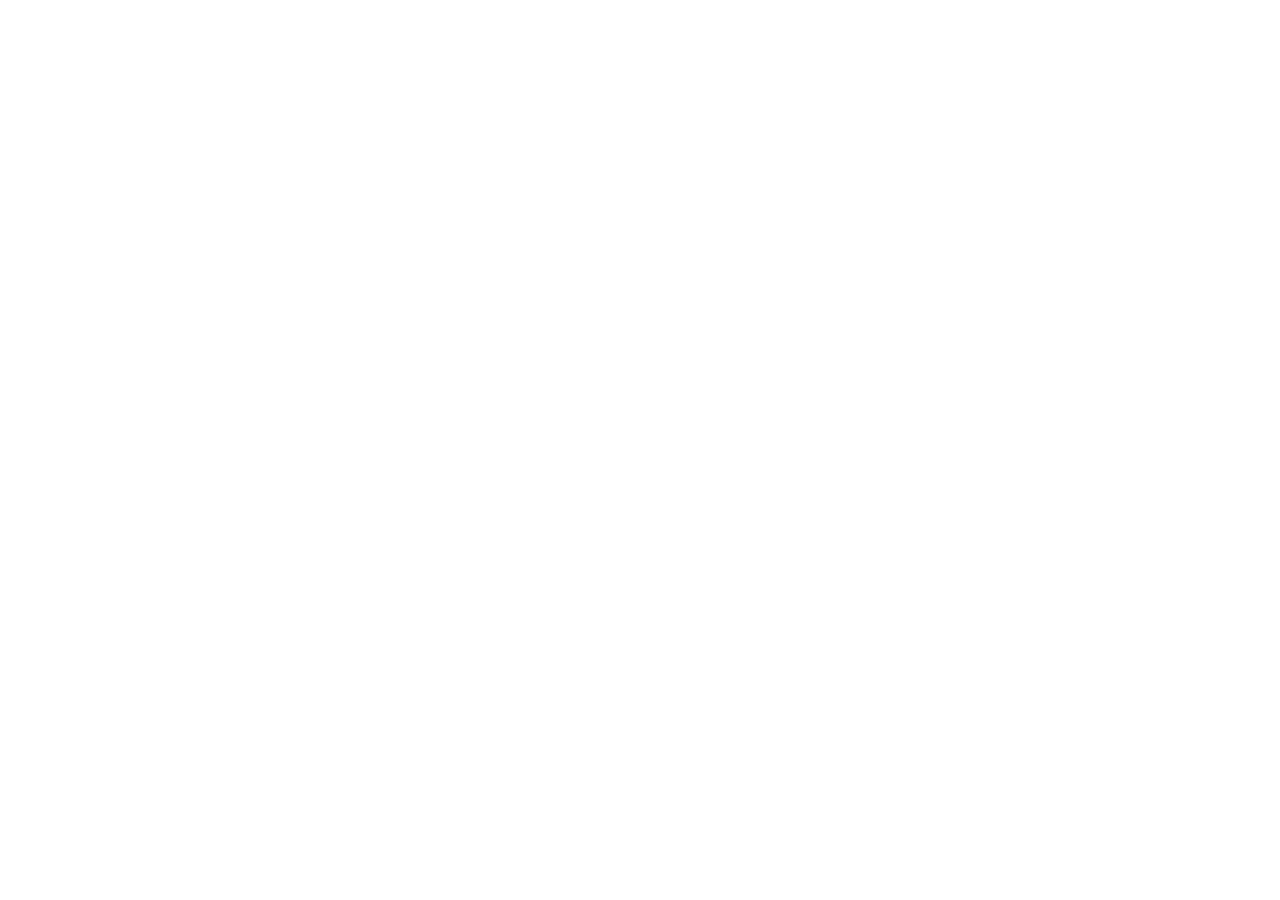
==== pca_app/index.html @ 0a5bbd06 "adding first block of pages" ====
<!doctype html>
<html lang="en">
  <head>
    <meta charset="UTF-8" />
    <meta name="viewport" content="width=device-width, initial-scale=1.0" />
    <title>Shiny App</title>
    <script
      src="./shinylive/load-shinylive-sw.js"
      type="module"
    ></script>
    <script type="module">
      import { runExportedApp } from "./shinylive/shinylive.js";
      runExportedApp({
        id: "root",
        appEngine: "r",
        relPath: "",
      });
    </script>
    <link rel="stylesheet" href="./shinylive/style-resets.css" />
    <link rel="stylesheet" href="./shinylive/shinylive.css" />
    
  </head>
  <body>
    
    <div style="height: 100vh; width: 100vw" id="root"></div>
    
  </body>
</html>
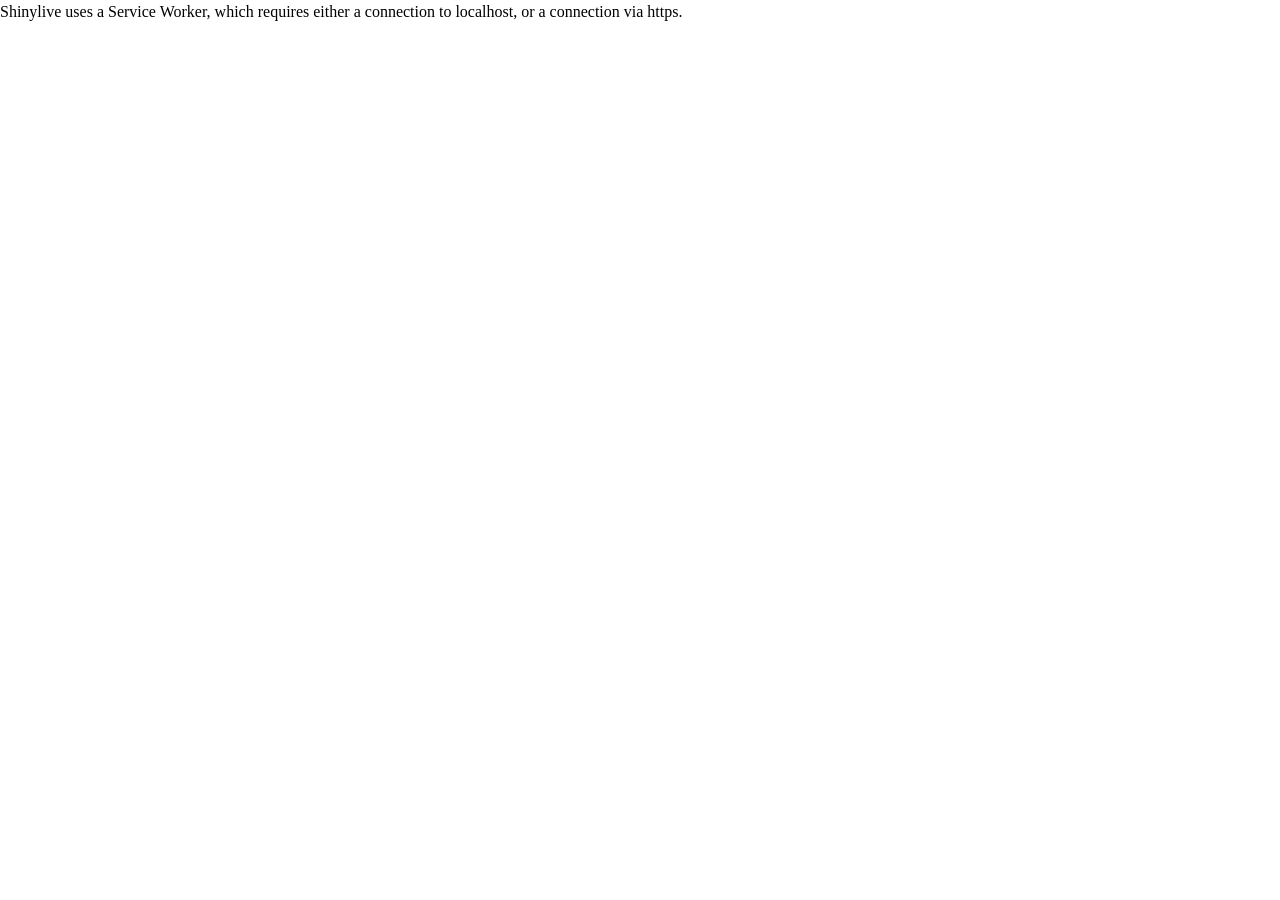
==== commit 96a418d2: "swap failing apps" ====
--- a/pca_app/index.html
+++ b/pca_app/index.html
@@ -10,11 +10,56 @@
     ></script>
     <script type="module">
       import { runExportedApp } from "./shinylive/shinylive.js";
-      runExportedApp({
-        id: "root",
-        appEngine: "r",
-        relPath: "",
-      });
+
+      const cleanupKey = "shinylive-cleanup-v1";
+
+      async function resetOldShinyliveWorkers() {
+        if (!("serviceWorker" in navigator)) {
+          return false;
+        }
+        if (localStorage.getItem(cleanupKey) === "done") {
+          return false;
+        }
+
+        const registrations = await navigator.serviceWorker.getRegistrations();
+        const shinyliveRegistrations = registrations.filter((registration) =>
+          registration.active && registration.active.scriptURL.includes("shinylive-sw.js")
+        );
+
+        if (shinyliveRegistrations.length === 0) {
+          localStorage.setItem(cleanupKey, "done");
+          return false;
+        }
+
+        await Promise.all(
+          shinyliveRegistrations.map((registration) => registration.unregister())
+        );
+        localStorage.setItem(cleanupKey, "done");
+        window.location.reload();
+        return true;
+      }
+
+      async function startApp() {
+        if (await resetOldShinyliveWorkers()) {
+          return;
+        }
+
+        if ("serviceWorker" in navigator) {
+          await navigator.serviceWorker.ready;
+          if (!navigator.serviceWorker.controller) {
+            window.location.reload();
+            return;
+          }
+        }
+
+        runExportedApp({
+          id: "root",
+          appEngine: "r",
+          relPath: "",
+        });
+      }
+
+      startApp();
     </script>
     <link rel="stylesheet" href="./shinylive/style-resets.css" />
     <link rel="stylesheet" href="./shinylive/shinylive.css" />
--- a/pca_app/shinylive/shinylive.css
+++ b/pca_app/shinylive/shinylive.css
@@ -0,0 +1,1242 @@
+/* Shinylive 0.10.8
+// Copyright 2026 Posit, PBC */
+/* src/Components/App.css */
+@font-face {
+  font-family: "Source Sans Pro";
+  src: url("./SourceSansPro-Regular.otf-PVQ5ZP77.woff2") format("woff2");
+  font-weight: normal;
+  font-style: normal;
+}
+:root {
+  --colors-grey: grey;
+  --colors-blue: #007bc2;
+  --colors-blue-dark: hsl(207, 69%, 35%);
+  --colors-red: #c10000;
+  --colors-white: white;
+  --colors-bg: white;
+  --colors-fg: #333;
+  --font-face:
+    "Source Sans Pro",
+    Arial,
+    Helvetica,
+    sans-serif;
+  --font-size: 14px;
+  --font-mono-face:
+    Menlo,
+    Monaco,
+    Consolas,
+    "Liberation Mono",
+    "Courier New",
+    monospace;
+  --font-mono-size: 12px;
+  --panel-roundness: 5px;
+  --button-roundness: 5px;
+  --container-roundness: calc(var(--panel-roundness) * 1.4);
+  --shadow-color: 0deg 0% 56%;
+  --shadow-elevation-low:
+    0.3px 0.4px 0.6px hsl(var(--shadow-color) / 0.34),
+    0.5px 0.7px 1px -1.2px hsl(var(--shadow-color) / 0.34),
+    1.2px 1.7px 2.3px -2.5px hsl(var(--shadow-color) / 0.34);
+  --shadow-elevation-medium:
+    0.3px 0.4px 0.6px hsl(var(--shadow-color) / 0.36),
+    1px 1.4px 1.9px -0.8px hsl(var(--shadow-color) / 0.36),
+    2.6px 3.4px 4.8px -1.7px hsl(var(--shadow-color) / 0.36),
+    6.2px 8.3px 11.7px -2.5px hsl(var(--shadow-color) / 0.36);
+}
+.shinylive-container {
+  --pad: 2px;
+  height: 100%;
+  width: 100%;
+  min-height: 100px;
+  min-width: 400px;
+  padding: var(--pad);
+  border-radius: var(--container-roundness);
+  background-color: #e6e6e6;
+}
+.shinylive-container.viewer {
+  --pad: 0;
+  min-width: unset;
+}
+.shinylive-container > div {
+  border-radius: var(--panel-roundness);
+  background-color: var(--colors-bg);
+}
+.shinylive-example-selector {
+  grid-area: exampleselector;
+}
+.shinylive-editor {
+  grid-area: editor;
+}
+.shinylive-terminal {
+  grid-area: terminal;
+}
+.shinylive-viewer {
+  grid-area: viewer;
+}
+button {
+  background-color: var(--colors-blue);
+  color: var(--colors-white);
+  font-family: var(--font-face);
+  font-size: var(--font-size);
+  border-style: solid;
+  border-color: var(--colors-white);
+  border-radius: var(--button-roundness);
+  cursor: pointer;
+  padding: 0.2rem 0.5rem;
+}
+button:disabled {
+  cursor: default;
+  background-color: #c8c8c8;
+}
+.shinylive-container.editor-cell {
+  padding: 0;
+}
+.shinylive-container.editor-cell .shinylive-editor {
+  border-bottom-right-radius: 0;
+  border-bottom-left-radius: 0;
+}
+.shinylive-container.editor-cell .shinylive-output-cell {
+  border-top: 2px solid #eeeff2;
+  border-top-right-radius: 0;
+  border-top-left-radius: 0;
+}
+.shinylive-container.editor-cell .shinylive-output-cell .rendered-html {
+  padding: 2px 12px 3px 12px;
+}
+.shinylive-container.editor-cell .shinylive-output-cell pre.output-content {
+  border-top-right-radius: 0;
+  border-top-left-radius: 0;
+  background-color: #eeeff2;
+  font-size: 13px;
+  line-height: 1.8;
+  padding: 2px 12px 5px 12px;
+  margin-bottom: 0;
+  color: #666;
+}
+.shinylive-container.editor-cell .editor-container {
+  padding: 0;
+}
+.shinylive-container.editor-cell .cm-scroller {
+  padding: 12px 12px 4px 12px;
+}
+
+/* src/Components/ExampleSelector.css */
+.shinylive-example-selector {
+  padding: 3px 3px 3px 8px;
+  font-family: var(--font-face);
+  --indent: 8px;
+  --divider-color: #f1f1f1;
+}
+.shinylive-example-selector > .categories {
+  height: 100%;
+  overflow-y: auto;
+  padding: var(--indent);
+}
+.shinylive-example-selector > .categories .category-title {
+  color: var(--colors-blue, blue);
+  margin-top: calc(var(--indent) * 2);
+}
+.shinylive-example-selector .example {
+  --v-pad: calc(var(--indent));
+  --h-pad: calc(var(--indent) * 2);
+  padding-left: var(--h-pad);
+  padding-top: var(--v-pad);
+  padding-bottom: var(--v-pad);
+  cursor: default;
+  position: relative;
+  --sidebar-color: var(--colors-grey);
+  --sidebar-indent: calc(var(--indent) / 1.3);
+  --sidebar-w: 1px;
+}
+.shinylive-example-selector .example > a {
+  text-decoration: unset;
+  color: unset;
+  cursor: unset;
+}
+.shinylive-example-selector .example:hover:not(.selected) {
+  cursor: pointer;
+}
+.shinylive-example-selector .example.selected,
+.shinylive-example-selector .example:hover {
+  --sidebar-w: 4px;
+}
+.shinylive-example-selector .example.selected {
+  --sidebar-color: var(--colors-blue, blue);
+}
+.shinylive-example-selector .example:before {
+  content: "";
+  position: absolute;
+  height: 70%;
+  top: 15%;
+  width: var(--sidebar-w);
+  border-radius: var(--button-roundness, 5px);
+  left: calc(var(--sidebar-indent) - var(--sidebar-w) - 1px);
+  background-color: var(--sidebar-color);
+}
+.shinylive-example-selector .example .title {
+  font-weight: 500;
+}
+.shinylive-example-selector .example .about {
+  color: var(--colors-grey, grey);
+  font-size: small;
+  font-style: italic;
+  font-weight: 400;
+}
+.shinylive-example-selector > .categories > section > .divider {
+  width: 100%;
+  height: 1px;
+  background-color: var(--divider-color);
+}
+
+/* src/Components/HeaderBar.css */
+.HeaderBar {
+  height: 30px;
+  padding: 3px 8px;
+  background-color: #007BC2;
+  font-family: var(--font-face);
+  font-size: 1.1rem;
+  color: var(--colors-white);
+  display: flex;
+}
+.HeaderBar > a.page-title {
+  display: inherit;
+  color: var(--colors-white);
+  text-decoration: none;
+  flex-direction: row;
+  margin-right: auto;
+}
+.HeaderBar .shiny-logo {
+  height: 22px;
+  display: inline-block;
+  margin-right: 6px;
+  margin-left: 4px;
+  margin-top: 1px;
+}
+.HeaderBar > div {
+  flex-direction: row;
+  margin-right: 1rem;
+}
+.HeaderBar button.code-run-button {
+  border: none;
+  font-size: 0.9rem;
+  padding: 0.2rem 0.5rem;
+  background-color: transparent;
+  white-space: nowrap;
+  fill: rgba(255, 255, 255, 0.8);
+}
+.HeaderBar button.code-run-button svg.shinylive-icon {
+  font-size: 1em;
+}
+.HeaderBar button.code-run-button span.button-label {
+  vertical-align: 0.15em;
+  margin-left: 0.3em;
+}
+.HeaderBar .code-run-button:hover {
+  color: var(--colors-white);
+  fill: var(--colors-white);
+}
+
+/* src/Components/Icons.css */
+.shinylive-icon {
+  display: inline-block;
+  height: 1em;
+}
+
+/* src/Components/OutputCell.css */
+.shinylive-output-cell div.rendered-html table {
+  border: none;
+  border-collapse: collapse;
+  border-spacing: 0;
+  color: black;
+  font-size: 90%;
+  table-layout: fixed;
+}
+.shinylive-output-cell div.rendered-html thead {
+  border-bottom: 1px solid black;
+  vertical-align: bottom;
+}
+.shinylive-output-cell div.rendered-html tr,
+.shinylive-output-cell div.rendered-html th,
+.shinylive-output-cell div.rendered-html td {
+  text-align: right;
+  vertical-align: middle;
+  padding: 0.5em 0.5em;
+  line-height: normal;
+  white-space: normal;
+  max-width: none;
+  border: none;
+}
+.shinylive-output-cell div.rendered-html th {
+  font-weight: bold;
+}
+.shinylive-output-cell div.rendered-html tbody tr:nth-child(odd) {
+  background: #f5f5f5;
+}
+.shinylive-output-cell div.rendered-html tbody tr:hover {
+  background: rgba(66, 165, 245, 0.2);
+}
+
+/* src/Components/ResizableGrid/ResizableGrid.css */
+.ResizableGrid {
+  --pad: 2px;
+  --panel-gap: 3px;
+  --sizer-margin-offset: calc(-1 * var(--panel-gap));
+  --expansion-scale: 3;
+  height: 100%;
+  width: 100%;
+  min-height: 80px;
+  min-width: 400px;
+  display: grid;
+  padding: 0;
+  gap: var(--panel-gap);
+  position: relative;
+}
+.ResizableGrid > * {
+  min-width: 0;
+  min-height: 0;
+}
+div.ResizableGrid--col-sizer,
+div.ResizableGrid--row-sizer {
+  opacity: 0;
+  position: relative;
+  transition: transform 1s 0.5s;
+}
+.ResizableGrid--col-sizer {
+  grid-row: 1/-1;
+  width: var(--panel-gap);
+  margin-left: var(--sizer-margin-offset);
+  height: 100%;
+  cursor: ew-resize;
+}
+.ResizableGrid--row-sizer {
+  grid-column: 1/-1;
+  height: var(--panel-gap);
+  margin-top: var(--sizer-margin-offset);
+  width: 100%;
+  cursor: ns-resize;
+}
+.ResizableGrid--col-sizer:hover,
+.ResizableGrid--row-sizer:hover {
+  z-index: 9999;
+  transition: transform 0s;
+}
+.ResizableGrid--col-sizer:hover {
+  transform: scaleX(var(--expansion-scale));
+}
+.ResizableGrid--row-sizer:hover {
+  transform: scaleY(var(--expansion-scale));
+}
+div#size-detection-cell {
+  width: 100%;
+  height: 100%;
+  grid-row: 1/-1;
+  grid-column: 1/-1;
+}
+
+/* node_modules/xterm/css/xterm.css */
+.xterm {
+  cursor: text;
+  position: relative;
+  user-select: none;
+  -ms-user-select: none;
+  -webkit-user-select: none;
+}
+.xterm.focus,
+.xterm:focus {
+  outline: none;
+}
+.xterm .xterm-helpers {
+  position: absolute;
+  top: 0;
+  z-index: 5;
+}
+.xterm .xterm-helper-textarea {
+  padding: 0;
+  border: 0;
+  margin: 0;
+  position: absolute;
+  opacity: 0;
+  left: -9999em;
+  top: 0;
+  width: 0;
+  height: 0;
+  z-index: -5;
+  white-space: nowrap;
+  overflow: hidden;
+  resize: none;
+}
+.xterm .composition-view {
+  background: #000;
+  color: #FFF;
+  display: none;
+  position: absolute;
+  white-space: nowrap;
+  z-index: 1;
+}
+.xterm .composition-view.active {
+  display: block;
+}
+.xterm .xterm-viewport {
+  background-color: #000;
+  overflow-y: scroll;
+  cursor: default;
+  position: absolute;
+  right: 0;
+  left: 0;
+  top: 0;
+  bottom: 0;
+}
+.xterm .xterm-screen {
+  position: relative;
+}
+.xterm .xterm-screen canvas {
+  position: absolute;
+  left: 0;
+  top: 0;
+}
+.xterm .xterm-scroll-area {
+  visibility: hidden;
+}
+.xterm-char-measure-element {
+  display: inline-block;
+  visibility: hidden;
+  position: absolute;
+  top: 0;
+  left: -9999em;
+  line-height: normal;
+}
+.xterm.enable-mouse-events {
+  cursor: default;
+}
+.xterm.xterm-cursor-pointer,
+.xterm .xterm-cursor-pointer {
+  cursor: pointer;
+}
+.xterm.column-select.focus {
+  cursor: crosshair;
+}
+.xterm .xterm-accessibility,
+.xterm .xterm-message {
+  position: absolute;
+  left: 0;
+  top: 0;
+  bottom: 0;
+  right: 0;
+  z-index: 10;
+  color: transparent;
+  pointer-events: none;
+}
+.xterm .live-region {
+  position: absolute;
+  left: -9999px;
+  width: 1px;
+  height: 1px;
+  overflow: hidden;
+}
+.xterm-dim {
+  opacity: 1 !important;
+}
+.xterm-underline-1 {
+  text-decoration: underline;
+}
+.xterm-underline-2 {
+  text-decoration: double underline;
+}
+.xterm-underline-3 {
+  text-decoration: wavy underline;
+}
+.xterm-underline-4 {
+  text-decoration: dotted underline;
+}
+.xterm-underline-5 {
+  text-decoration: dashed underline;
+}
+.xterm-overline {
+  text-decoration: overline;
+}
+.xterm-overline.xterm-underline-1 {
+  text-decoration: overline underline;
+}
+.xterm-overline.xterm-underline-2 {
+  text-decoration: overline double underline;
+}
+.xterm-overline.xterm-underline-3 {
+  text-decoration: overline wavy underline;
+}
+.xterm-overline.xterm-underline-4 {
+  text-decoration: overline dotted underline;
+}
+.xterm-overline.xterm-underline-5 {
+  text-decoration: overline dashed underline;
+}
+.xterm-strikethrough {
+  text-decoration: line-through;
+}
+.xterm-screen .xterm-decoration-container .xterm-decoration {
+  z-index: 6;
+  position: absolute;
+}
+.xterm-screen .xterm-decoration-container .xterm-decoration.xterm-decoration-top-layer {
+  z-index: 7;
+}
+.xterm-decoration-overview-ruler {
+  z-index: 8;
+  position: absolute;
+  top: 0;
+  right: 0;
+  pointer-events: none;
+}
+.xterm-decoration-top {
+  z-index: 2;
+  position: relative;
+}
+
+/* src/Components/Terminal.css */
+.shinylive-terminal.terminal {
+  height: 100%;
+  position: relative;
+  overflow: hidden;
+  padding: 0.5rem;
+  --color: #333;
+  --background: white;
+  --size: 1;
+  --font:
+    Menlo,
+    Monaco,
+    Consolas,
+    "Liberation Mono",
+    "Courier New",
+    monospace;
+}
+.xterm {
+  padding: 8px;
+}
+
+/* src/Components/LoadingAnimation.css */
+.loading-animation {
+  --animation-start-color: #fafafa;
+  --animation-end-color: #cccccc;
+  --hex-width: 16px;
+  background-color: inherit;
+  box-shadow: inherit;
+  text-align: center;
+  font-size: 0;
+  -webkit-animation: loading-animation-fade-in 1s;
+  animation: loading-animation-fade-in 1s;
+}
+.loading-animation .hex {
+  display: inline-block;
+  position: relative;
+  width: var(--hex-width);
+  height: calc(0.57735 * var(--hex-width));
+  margin: calc(0.216 * var(--hex-width)) calc(var(--hex-width) / 12);
+  background-color: var(--animation-start-color);
+  vertical-align: middle;
+  -webkit-animation: loading-animation-pulse 3.75s infinite;
+  animation: loading-animation-pulse 3.75s infinite;
+}
+.loading-animation .hex::before,
+.loading-animation .hex::after {
+  content: "";
+  display: block;
+  position: absolute;
+  width: calc(0.7071 * var(--hex-width));
+  height: calc(0.7071 * var(--hex-width));
+  background-color: inherit;
+  transform-origin: 0 0;
+  transform: scaleY(0.57735) rotate(-45deg);
+  animation: inherit;
+}
+.loading-animation .hex::before {
+  top: 0;
+}
+.loading-animation .hex::after {
+  top: calc(0.57735 * var(--hex-width));
+}
+.loading-animation .hex:nth-of-type(2n) {
+  -webkit-animation-delay: 0s;
+  animation-delay: 0s;
+}
+.loading-animation .hex:nth-of-type(2n+1) {
+  -webkit-animation-delay: -1.1s;
+  animation-delay: -1.05s;
+}
+.loading-animation .hex:nth-of-type(2n+2) {
+  -webkit-animation-delay: -1.97s;
+  animation-delay: -1.97s;
+}
+.loading-animation .hex:nth-of-type(2n+3) {
+  -webkit-animation-delay: -1.8s;
+  animation-delay: -1.8s;
+}
+.loading-animation .hex:nth-of-type(2n+4) {
+  -webkit-animation-delay: -1.1s;
+  animation-delay: -1.1s;
+}
+.loading-animation .hex:nth-of-type(2n+5) {
+  -webkit-animation-delay: -1.1s;
+  animation-delay: -1.1s;
+}
+.loading-animation .hex:nth-of-type(2n+6) {
+  -webkit-animation-delay: -1.8s;
+  animation-delay: -1.8s;
+}
+.loading-animation .hex:nth-of-type(2n+7) {
+  -webkit-animation-delay: -1.7s;
+  animation-delay: -1.7s;
+}
+.loading-animation .hex:nth-of-type(2n+8) {
+  -webkit-animation-delay: -1.2s;
+  animation-delay: -1.2s;
+}
+.loading-animation .hex:nth-of-type(2n+9) {
+  -webkit-animation-delay: -1.3s;
+  animation-delay: -1.3s;
+}
+.loading-animation .hex:nth-of-type(2n+11) {
+  -webkit-animation-delay: -1.6s;
+  animation-delay: -1.6s;
+}
+.loading-animation .hex:nth-of-type(2n+12) {
+  -webkit-animation-delay: -1.6s;
+  animation-delay: -1.6s;
+}
+.loading-animation .hex:nth-of-type(2n+13) {
+  -webkit-animation-delay: -1.3s;
+  animation-delay: -1.3s;
+}
+.loading-animation .hex:nth-of-type(2n+14) {
+  -webkit-animation-delay: -1.3s;
+  animation-delay: -1.3s;
+}
+.loading-animation .hex:nth-of-type(2n+15) {
+  -webkit-animation-delay: -1.5s;
+  animation-delay: -1.5s;
+}
+.loading-animation .hex:nth-of-type(2n+16) {
+  -webkit-animation-delay: -1.5s;
+  animation-delay: -1.5s;
+}
+.loading-animation .hex:nth-of-type(2n+17) {
+  -webkit-animation-delay: -1.3s;
+  animation-delay: -1.3s;
+}
+.loading-animation .hex:nth-of-type(2n+18) {
+  -webkit-animation-delay: -1.4s;
+  animation-delay: -1.4s;
+}
+.loading-animation .hex:nth-of-type(2n+19) {
+  -webkit-animation-delay: -1.45s;
+  animation-delay: -1.45s;
+}
+.loading-animation .spacer {
+  display: inline-block;
+  width: calc(var(--hex-width) * 14 / 12);
+}
+@keyframes loading-animation-pulse {
+  0% {
+    background-color: var(--animation-start-color);
+  }
+  50% {
+    background-color: var(--animation-end-color);
+  }
+  100% {
+    background-color: var(--animation-start-color);
+  }
+}
+@keyframes loading-animation-fade-in {
+  0% {
+    opacity: 0;
+  }
+  20% {
+    opacity: 0;
+  }
+  100% {
+    opacity: 1;
+  }
+}
+
+/* src/Components/Viewer.css */
+.shinylive-viewer {
+  height: 100%;
+  width: 100%;
+  position: relative;
+}
+.app-frame {
+  border-radius: var(--panel-roundness);
+  border: 0;
+}
+.shinylive-viewer iframe {
+  background-color: white;
+  width: 100%;
+  height: 100%;
+  display: block;
+}
+.shinylive-viewer .loading-wrapper {
+  overflow: auto;
+  background-color: white;
+  position: absolute;
+  height: 100%;
+  width: 100%;
+  top: 0px;
+  left: 0px;
+  display: flex;
+  justify-content: center;
+  align-items: center;
+}
+.shinylive-viewer .loading-wrapper.loading-wrapper-error {
+  justify-content: left;
+}
+.shinylive-viewer .loading-wrapper .error-alert {
+  text-align: center;
+  font-size: 1.4rem;
+  font-family: var(--font-face);
+  -webkit-animation: loading-animation-fade-in 0.5s;
+  animation: loading-animation-fade-in 0.5s;
+}
+.shinylive-viewer .loading-wrapper .error-alert .error-icon {
+  display: inline-block;
+  text-align: center;
+  width: 85px;
+  margin-bottom: 0.5rem;
+}
+.shinylive-viewer .loading-wrapper .error-alert .error-log {
+  font-size: 0.7rem;
+  text-align: left;
+  padding: 0.3rem;
+}
+@keyframes loading-animation-fade-in {
+  0% {
+    opacity: 0;
+  }
+  100% {
+    opacity: 1;
+  }
+}
+
+/* node_modules/balloon-css/balloon.min.css */
+:root {
+  --balloon-border-radius: 2px;
+  --balloon-color: rgba(16,16,16,0.95);
+  --balloon-text-color: #fff;
+  --balloon-font-size: 12px;
+  --balloon-move: 4px;
+}
+button[aria-label][data-balloon-pos] {
+  overflow: visible;
+}
+[aria-label][data-balloon-pos] {
+  position: relative;
+  cursor: pointer;
+}
+[aria-label][data-balloon-pos]:after {
+  opacity: 0;
+  pointer-events: none;
+  transition: all 0.18s ease-out 0.18s;
+  text-indent: 0;
+  font-family:
+    -apple-system,
+    BlinkMacSystemFont,
+    "Segoe UI",
+    Roboto,
+    Oxygen,
+    Ubuntu,
+    Cantarell,
+    "Open Sans",
+    "Helvetica Neue",
+    sans-serif;
+  font-weight: normal;
+  font-style: normal;
+  text-shadow: none;
+  font-size: var(--balloon-font-size);
+  background: var(--balloon-color);
+  border-radius: 2px;
+  color: var(--balloon-text-color);
+  border-radius: var(--balloon-border-radius);
+  content: attr(aria-label);
+  padding: .5em 1em;
+  position: absolute;
+  white-space: nowrap;
+  z-index: 10;
+}
+[aria-label][data-balloon-pos]:before {
+  width: 0;
+  height: 0;
+  border: 5px solid transparent;
+  border-top-color: var(--balloon-color);
+  opacity: 0;
+  pointer-events: none;
+  transition: all 0.18s ease-out 0.18s;
+  content: "";
+  position: absolute;
+  z-index: 10;
+}
+[aria-label][data-balloon-pos]:hover:before,
+[aria-label][data-balloon-pos]:hover:after,
+[aria-label][data-balloon-pos][data-balloon-visible]:before,
+[aria-label][data-balloon-pos][data-balloon-visible]:after,
+[aria-label][data-balloon-pos]:not([data-balloon-nofocus]):focus:before,
+[aria-label][data-balloon-pos]:not([data-balloon-nofocus]):focus:after {
+  opacity: 1;
+  pointer-events: none;
+}
+[aria-label][data-balloon-pos].font-awesome:after {
+  font-family:
+    FontAwesome,
+    -apple-system,
+    BlinkMacSystemFont,
+    "Segoe UI",
+    Roboto,
+    Oxygen,
+    Ubuntu,
+    Cantarell,
+    "Open Sans",
+    "Helvetica Neue",
+    sans-serif;
+}
+[aria-label][data-balloon-pos][data-balloon-break]:after {
+  white-space: pre;
+}
+[aria-label][data-balloon-pos][data-balloon-break][data-balloon-length]:after {
+  white-space: pre-line;
+  word-break: break-word;
+}
+[aria-label][data-balloon-pos][data-balloon-blunt]:before,
+[aria-label][data-balloon-pos][data-balloon-blunt]:after {
+  transition: none;
+}
+[aria-label][data-balloon-pos][data-balloon-pos=up]:hover:after,
+[aria-label][data-balloon-pos][data-balloon-pos=up][data-balloon-visible]:after,
+[aria-label][data-balloon-pos][data-balloon-pos=down]:hover:after,
+[aria-label][data-balloon-pos][data-balloon-pos=down][data-balloon-visible]:after {
+  transform: translate(-50%, 0);
+}
+[aria-label][data-balloon-pos][data-balloon-pos=up]:hover:before,
+[aria-label][data-balloon-pos][data-balloon-pos=up][data-balloon-visible]:before,
+[aria-label][data-balloon-pos][data-balloon-pos=down]:hover:before,
+[aria-label][data-balloon-pos][data-balloon-pos=down][data-balloon-visible]:before {
+  transform: translate(-50%, 0);
+}
+[aria-label][data-balloon-pos][data-balloon-pos*=-left]:after {
+  left: 0;
+}
+[aria-label][data-balloon-pos][data-balloon-pos*=-left]:before {
+  left: 5px;
+}
+[aria-label][data-balloon-pos][data-balloon-pos*=-right]:after {
+  right: 0;
+}
+[aria-label][data-balloon-pos][data-balloon-pos*=-right]:before {
+  right: 5px;
+}
+[aria-label][data-balloon-pos][data-balloon-po*=-left]:hover:after,
+[aria-label][data-balloon-pos][data-balloon-po*=-left][data-balloon-visible]:after,
+[aria-label][data-balloon-pos][data-balloon-pos*=-right]:hover:after,
+[aria-label][data-balloon-pos][data-balloon-pos*=-right][data-balloon-visible]:after {
+  transform: translate(0, 0);
+}
+[aria-label][data-balloon-pos][data-balloon-po*=-left]:hover:before,
+[aria-label][data-balloon-pos][data-balloon-po*=-left][data-balloon-visible]:before,
+[aria-label][data-balloon-pos][data-balloon-pos*=-right]:hover:before,
+[aria-label][data-balloon-pos][data-balloon-pos*=-right][data-balloon-visible]:before {
+  transform: translate(0, 0);
+}
+[aria-label][data-balloon-pos][data-balloon-pos^=up]:before,
+[aria-label][data-balloon-pos][data-balloon-pos^=up]:after {
+  bottom: 100%;
+  transform-origin: top;
+  transform: translate(0, var(--balloon-move));
+}
+[aria-label][data-balloon-pos][data-balloon-pos^=up]:after {
+  margin-bottom: 10px;
+}
+[aria-label][data-balloon-pos][data-balloon-pos=up]:before,
+[aria-label][data-balloon-pos][data-balloon-pos=up]:after {
+  left: 50%;
+  transform: translate(-50%, var(--balloon-move));
+}
+[aria-label][data-balloon-pos][data-balloon-pos^=down]:before,
+[aria-label][data-balloon-pos][data-balloon-pos^=down]:after {
+  top: 100%;
+  transform: translate(0, calc(var(--balloon-move) * -1));
+}
+[aria-label][data-balloon-pos][data-balloon-pos^=down]:after {
+  margin-top: 10px;
+}
+[aria-label][data-balloon-pos][data-balloon-pos^=down]:before {
+  width: 0;
+  height: 0;
+  border: 5px solid transparent;
+  border-bottom-color: var(--balloon-color);
+}
+[aria-label][data-balloon-pos][data-balloon-pos=down]:after,
+[aria-label][data-balloon-pos][data-balloon-pos=down]:before {
+  left: 50%;
+  transform: translate(-50%, calc(var(--balloon-move) * -1));
+}
+[aria-label][data-balloon-pos][data-balloon-pos=left]:hover:after,
+[aria-label][data-balloon-pos][data-balloon-pos=left][data-balloon-visible]:after,
+[aria-label][data-balloon-pos][data-balloon-pos=right]:hover:after,
+[aria-label][data-balloon-pos][data-balloon-pos=right][data-balloon-visible]:after {
+  transform: translate(0, -50%);
+}
+[aria-label][data-balloon-pos][data-balloon-pos=left]:hover:before,
+[aria-label][data-balloon-pos][data-balloon-pos=left][data-balloon-visible]:before,
+[aria-label][data-balloon-pos][data-balloon-pos=right]:hover:before,
+[aria-label][data-balloon-pos][data-balloon-pos=right][data-balloon-visible]:before {
+  transform: translate(0, -50%);
+}
+[aria-label][data-balloon-pos][data-balloon-pos=left]:after,
+[aria-label][data-balloon-pos][data-balloon-pos=left]:before {
+  right: 100%;
+  top: 50%;
+  transform: translate(var(--balloon-move), -50%);
+}
+[aria-label][data-balloon-pos][data-balloon-pos=left]:after {
+  margin-right: 10px;
+}
+[aria-label][data-balloon-pos][data-balloon-pos=left]:before {
+  width: 0;
+  height: 0;
+  border: 5px solid transparent;
+  border-left-color: var(--balloon-color);
+}
+[aria-label][data-balloon-pos][data-balloon-pos=right]:after,
+[aria-label][data-balloon-pos][data-balloon-pos=right]:before {
+  left: 100%;
+  top: 50%;
+  transform: translate(calc(var(--balloon-move) * -1), -50%);
+}
+[aria-label][data-balloon-pos][data-balloon-pos=right]:after {
+  margin-left: 10px;
+}
+[aria-label][data-balloon-pos][data-balloon-pos=right]:before {
+  width: 0;
+  height: 0;
+  border: 5px solid transparent;
+  border-right-color: var(--balloon-color);
+}
+[aria-label][data-balloon-pos][data-balloon-length]:after {
+  white-space: normal;
+}
+[aria-label][data-balloon-pos][data-balloon-length=small]:after {
+  width: 80px;
+}
+[aria-label][data-balloon-pos][data-balloon-length=medium]:after {
+  width: 150px;
+}
+[aria-label][data-balloon-pos][data-balloon-length=large]:after {
+  width: 260px;
+}
+[aria-label][data-balloon-pos][data-balloon-length=xlarge]:after {
+  width: 380px;
+}
+@media screen and (max-width: 768px) {
+  [aria-label][data-balloon-pos][data-balloon-length=xlarge]:after {
+    width: 90vw;
+  }
+}
+[aria-label][data-balloon-pos][data-balloon-length=fit]:after {
+  width: 100%;
+}
+
+/* src/Components/Editor.css */
+.shinylive-editor {
+  --bg-light-shade-color: #f6f6f6;
+  --button-gray-color: #999;
+  --button-hover-color: #hsl(207, 69%, 25%);
+  --border-color: #aaa;
+  --pad: 5px;
+  display: grid;
+  grid-template-rows: auto 1fr;
+  grid-template-areas: "header" "editor";
+  position: relative;
+}
+.ResizableGrid.editor-viewer.layout-vertical:not(.been-dragged) > .shinylive-editor {
+  max-height: 800px;
+}
+.editor-header {
+  grid-area: header;
+}
+.editor-container {
+  grid-area: editor;
+}
+.shinylive-editor > div {
+  min-width: 0;
+  min-height: 0;
+}
+.editor-header {
+  display: flex;
+  padding-top: var(--pad);
+  padding-left: var(--pad);
+  padding-right: var(--pad);
+  justify-content: space-between;
+  align-items: flex-end;
+  border-bottom: 1px solid var(--border-color);
+}
+.editor-files > button {
+  font-size: 14px;
+  font-family: var(--font-face);
+  height: 26px;
+  background-color: var(--bg-light-shade-color);
+  color: #444;
+  border: 1px solid #ddd;
+  border-top-left-radius: 3px;
+  border-top-right-radius: 3px;
+  border-bottom: none;
+  border-bottom-left-radius: 0;
+  border-bottom-right-radius: 0;
+  padding: 0 2px;
+}
+.editor-files button svg {
+  vertical-align: unset;
+}
+.editor-filename {
+  padding: 0 4px;
+}
+.editor-files > button.selected {
+  color: black;
+  background-color: var(--colors-bg);
+  border-color: var(--border-color);
+  position: relative;
+  cursor: text;
+}
+.editor-files > button.selected::after {
+  content: "";
+  width: 100%;
+  height: 4px;
+  background-color: var(--colors-bg);
+  position: absolute;
+  bottom: -3px;
+  left: 0;
+  border-bottom-color: var(--colors-bg);
+}
+.editor-files > button.selected > input {
+  width: 100%;
+  font-size: 14px;
+  font-family: var(--font-face);
+  height: 26px;
+  position: absolute;
+  left: 4px;
+  bottom: -0.5px;
+  outline: none;
+  border: none;
+  color: var(--colors-blue);
+  background-color: transparent;
+}
+.editor-files > button.selected > input.invalid-filename {
+  color: var(--colors-red);
+}
+.editor-files > button > .editor-closebutton {
+  width: 1.2rem;
+  display: inline-block;
+  color: var(--button-gray-color);
+  font-weight: bold;
+}
+.editor-files > button.selected > .editor-closebutton + input {
+  width: calc(100% - 21px);
+}
+.editor-files > .editor-addtab {
+  border-color: rgba(0, 0, 0, 0);
+  display: inline-block;
+  line-height: 1rem;
+  margin-left: 0.5rem;
+  padding: 0;
+}
+.editor-files .editor-addbutton,
+.editor-files .editor-uploadbutton {
+  display: inline-block;
+  color: var(--button-gray-color);
+  fill: var(--button-gray-color);
+  background-color: inherit;
+  font-size: 1.2rem;
+  font-weight: bold;
+  padding: 0 0.3rem;
+}
+.editor-files .editor-uploadbutton {
+  font-size: 0.7rem;
+}
+.editor-files .editor-closebutton:hover,
+.editor-files .editor-addbutton:hover,
+.editor-files .editor-uploadbutton:hover {
+  color: var(--button-hover-color);
+  fill: var(--button-hover-color);
+  cursor: pointer;
+}
+.editor-container {
+  padding: var(--pad);
+  position: relative;
+}
+.editor-container .cm-editor {
+  height: 100%;
+}
+.editor-container .cm-editor.cm-focused {
+  outline: none;
+}
+.editor-container .cm-editor .cm-scroller {
+  font-family: var(--font-mono-face);
+  font-size: var(--font-mono-size);
+}
+.editor-container .cm-gutters {
+  color: #aaa;
+  background-color: var(--colors-bg);
+  border-right: 1px solid #eee;
+  padding-right: 4px;
+}
+.editor-container .cm-activeLineGutter {
+  background-color: var(--colors-bg);
+}
+.editor-container .cm-tooltip {
+  font-family: var(--font-face);
+  font-size: var(--font-size);
+}
+.editor-container .cm-tooltip code {
+  font-family: var(--font-mono-face);
+  font-size: var(--font-mono-size);
+  white-space: pre-wrap;
+}
+.editor-container .cm-diagnostic {
+  font-family: var(--font-mono-face);
+  font-size: var(--font-mono-size);
+}
+.editor-container .cm-signature-signature {
+  font-family: var(--font-mono-face);
+}
+.editor-container .docstring {
+  padding: 3px 6px;
+  max-width: 650px;
+  max-height: 300px;
+  overflow-y: auto;
+}
+.editor-container .docstring pre {
+  white-space: pre-wrap;
+}
+.editor-container .docstring h2 {
+  font-size: 1.2em;
+  font-weight: 600;
+}
+.shinylive-editor button.code-run-button {
+  border: none;
+  font-size: 0.8rem;
+  padding: 0.2rem 0.5rem;
+  background-color: transparent;
+  white-space: nowrap;
+}
+.shinylive-editor .code-run-button:hover {
+  color: var(--button-hover-color);
+  fill: var(--button-hover-color);
+}
+.editor-header .code-run-button {
+  align-self: center;
+  color: var(--button-gray-color);
+  fill: var(--button-gray-color);
+}
+.shinylive-editor .floating-buttons .code-run-button {
+  position: absolute;
+  top: 0;
+  right: 0;
+  border: 0;
+  margin-top: 5px;
+  margin-right: 5px;
+  opacity: 0;
+}
+.shinylive-editor:hover .floating-buttons .code-run-button {
+  color: var(--button-gray-color);
+  fill: var(--button-gray-color);
+  opacity: 1;
+}
+.shinylive-editor .floating-buttons .code-run-button:hover {
+  color: var(--button-hover-color);
+  fill: var(--button-hover-color);
+}
+
+/* src/Components/ShareModal.css */
+.ShareModal {
+  position: absolute;
+  top: 50px;
+  left: 50px;
+  width: 600px;
+  font-family: var(--font-face);
+  background: white;
+  border: 1px solid #ccc;
+  border-radius: 5px;
+  padding: 8px 14px;
+  transition: 0.4s ease-out;
+  box-shadow: 0.5rem 0.5rem 2rem rgb(0 0 0 / 30%);
+  z-index: 10;
+}
+.ShareModal .ShareModal--item {
+  padding-bottom: 10px;
+}
+.ShareModal .ShareModal--item .ShareModal--checkbox {
+  margin-left: 1em;
+  font-size: 0.9em;
+}
+.ShareModal .ShareModal--row {
+  display: flex;
+}
+.ShareModal .ShareModal--row label {
+  display: flex;
+  align-items: center;
+}
+.ShareModal .ShareModal--row label span {
+  margin-left: 0.3em;
+}
+.ShareModal .ShareModal--row .ShareModal--url {
+  display: inline-flex;
+  position: relative;
+  vertical-align: top;
+  width: 100%;
+}
+.ShareModal .ShareModal--row .ShareModal--url .ShareModal--urlinput {
+  font-family: var(--font-mono-face);
+  font-size: var(--font-mono-size);
+  width: 100%;
+  margin-right: 12px;
+}
+.ShareModal-overlay {
+  opacity: 0.5;
+  background: #000;
+  width: 100%;
+  height: 100%;
+  z-index: 9;
+  top: 0;
+  left: 0;
+  position: fixed;
+}
+/*! Bundled license information:
+
+xterm/css/xterm.css:
+  (**
+   * Copyright (c) 2014 The xterm.js authors. All rights reserved.
+   * Copyright (c) 2012-2013, Christopher Jeffrey (MIT License)
+   * https://github.com/chjj/term.js
+   * @license MIT
+   *
+   * Permission is hereby granted, free of charge, to any person obtaining a copy
+   * of this software and associated documentation files (the "Software"), to deal
+   * in the Software without restriction, including without limitation the rights
+   * to use, copy, modify, merge, publish, distribute, sublicense, and/or sell
+   * copies of the Software, and to permit persons to whom the Software is
+   * furnished to do so, subject to the following conditions:
+   *
+   * The above copyright notice and this permission notice shall be included in
+   * all copies or substantial portions of the Software.
+   *
+   * THE SOFTWARE IS PROVIDED "AS IS", WITHOUT WARRANTY OF ANY KIND, EXPRESS OR
+   * IMPLIED, INCLUDING BUT NOT LIMITED TO THE WARRANTIES OF MERCHANTABILITY,
+   * FITNESS FOR A PARTICULAR PURPOSE AND NONINFRINGEMENT. IN NO EVENT SHALL THE
+   * AUTHORS OR COPYRIGHT HOLDERS BE LIABLE FOR ANY CLAIM, DAMAGES OR OTHER
+   * LIABILITY, WHETHER IN AN ACTION OF CONTRACT, TORT OR OTHERWISE, ARISING FROM,
+   * OUT OF OR IN CONNECTION WITH THE SOFTWARE OR THE USE OR OTHER DEALINGS IN
+   * THE SOFTWARE.
+   *
+   * Originally forked from (with the author's permission):
+   *   Fabrice Bellard's javascript vt100 for jslinux:
+   *   http://bellard.org/jslinux/
+   *   Copyright (c) 2011 Fabrice Bellard
+   *   The original design remains. The terminal itself
+   *   has been extended to include xterm CSI codes, among
+   *   other features.
+   *)
+*/
